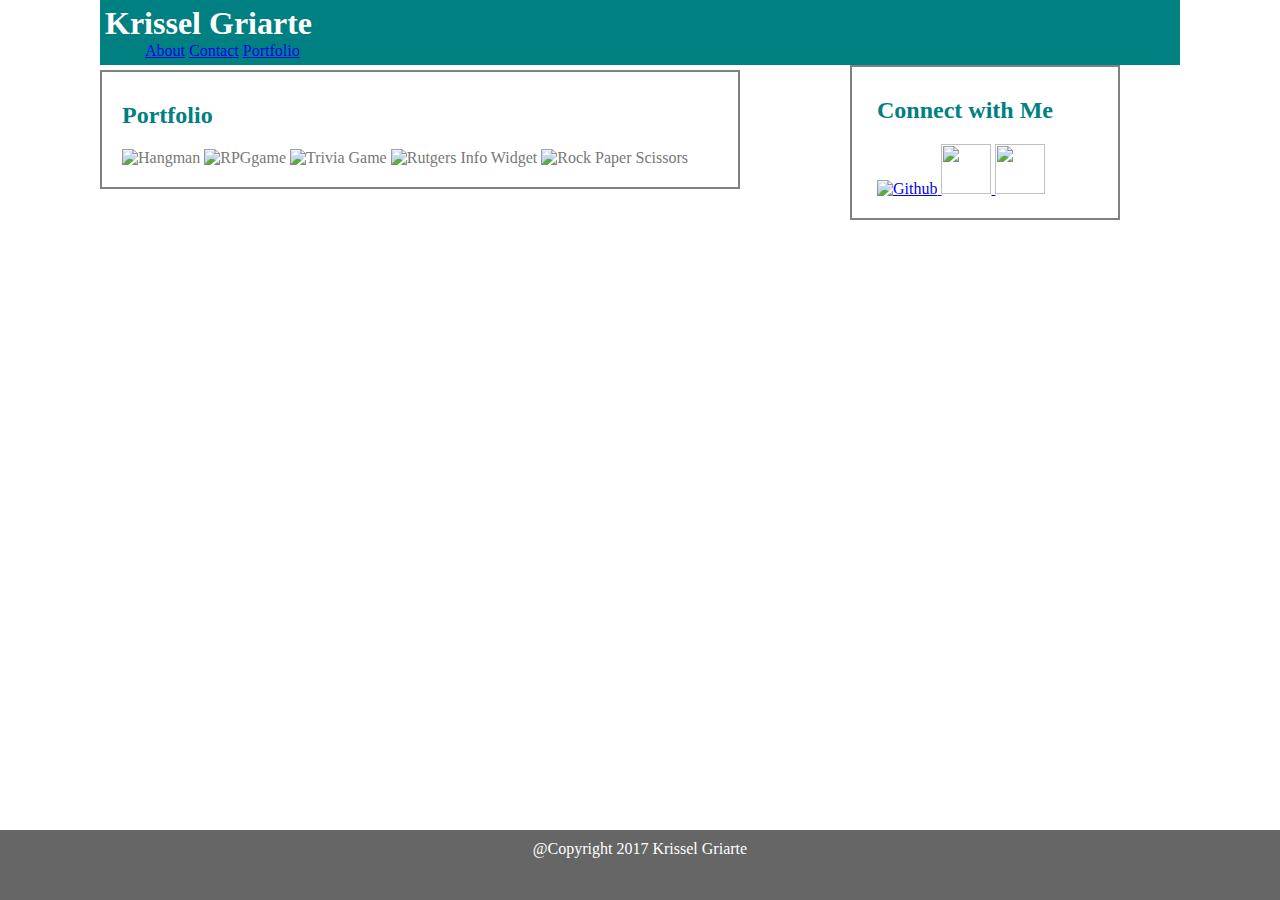
==== portfolio.html @ 513c1e6b "Add files while upload" ====
<!DOCTYPE html>
<html>
	<head>

		<title>Portfolio</title>
		<link rel="stylesheet" type="text/css" href="style.css">
	</head>
<body>
		
		<header><h1>Krissel Griarte</h1>
			<nav>
			
				<ul>
					<li><a href="index.html">About</a></li>
					<li><a href="contact.html">Contact</a></li>
					<li><a href="portfolio.html">Portfolio</a></li>
				</ul>
			</nav>
		</header>


		<section class="summary"><h2>Portfolio</h2>

		<div id="images">
			<div class="innertext">
			
				<img src="file:///Users/krissygriarte/Basic-Portfolio/assets/images/hangman.jpg" width="200" height="150" alt="Hangman">

				<img src="file:///Users/krissygriarte/Basic-Portfolio/assets/images/RPGgame.jpg" width="200" height="150" alt="RPGgame">

				<img src="file:///Users/krissygriarte/Basic-Portfolio/assets/images/trivia.jpg" width="200" height="150" alt="Trivia Game">

				<img src="file:///Users/krissygriarte/Basic-Portfolio/assets/images/rutgers.jpg" width="200" height="150" alt="Rutgers Info Widget" >

				<img src="file:///Users/krissygriarte/Basic-Portfolio/assets/images/rock.jpg" width="200" height="150" alt="Rock Paper Scissors"></section>


			
	
		<section class="contact"><h2>Connect with Me</h2>
			<nav>
				<a href="https://github.com/krisselgriarte" target="_blank">

				<img src="file:///Users/krissygriarte/Basic-Portfolio/assets/images/1494915515_social_media_logo_github.svg" alt="Github" style="width: 50px; height: 50px;"> 
				</a>
				<a href="https://www.linkedin.com/in/krissel-a-griarte-1784b8142/" target="_blank">

		 	 	<img src="file:///Users/krissygriarte/Basic-Portfolio/assets/images/1494915956_linkedin.svg" style="width: 50px; height: 50px;">
		 		</a>
				<a href="http://stackoverflow.com/users/7941287/krissel-griarte?tab=profile" target="_blank">

		 	 	<img src="file:///Users/krissygriarte/Basic-Portfolio/assets/images/1494923297_stackoverflow-square-social-media.svg" style="width: 50px; height: 50px"></a>
	 	 	</nav>
	 	</section>















</body>
			<div class="footer"> @Copyright 2017 Krissel Griarte</div>
</html>
---- style.css ----
body {
	background-image: url("file:///Users/krissygriarte/Downloads/ep_naturalwhite%203/ep_naturalwhite.png");
	background-repeat: repeat-x repeat-y;
	font-family: georgia, times, times New Roman, serif;
	margin: 0;

	
}

header {
	background: teal;
	color: white;
	margin-left: 100px;
	margin-right: 100px;
	padding: 5px;
}

header h1 {
	width: 650px;
	margin: 0px;
	display: inline;
}

nav ul {
	margin: 0px;
	display: inline;

}

nav ul li {
	color: grey;
	display: inline-block;
	list-style-type: none;
	
}

h2 {
	color: teal;
}

p {
	color: #555;
	font-style: : arial;
	font-size: 14px;
	
}

.summary {
	float: left;
	clear: right;
	box-sizing: border-box;
	width: 50%;
	border: 2px solid grey;
	padding-top: 10px;
	padding-left: 20px;
	padding-bottom: 20px;
	padding-right: 20px;
	margin-top: 5px;
	margin-bottom: 5px;
	margin-left: 100px;
	background: white;
	color: #777;
}
.myimage {
	float: left;
	height: 200px;
	width: 200px;
}

.row {
	background-color: transparent;
	font-size: 12px;
	color; #555;
}

.submit {
	background: teal;
	color: white;
	margin-left: 0px;
	width: 15%;
	padding: 4 4 4 4px;
	text-align: center;
}

.innertext {
	width: 100%;
	height: 100%;
	background: url(file:///Users/krissygriarte/Basic-Portfolio/assets/images/hangman.jpg" width="200" height="150") 50% 0 no repeat;
		
}

.contact {
	float: right;
	width: 270px;
	box-sizing: border-box;
	border: 2px solid grey;
	padding-top: 10px;
	padding-bottom: 20px;
	padding-left: 25px;
	padding-right: 20px;
	margin-left: 40px;
	margin-right: 160px;
	background: white;
	color: teal;
}


.footer {
	position: fixed;
	text-align: center;
	padding-top: 10px;
	bottom: 0px;
	width: 100%;
	height: 60px;
	color: white;
	background: #666;
}
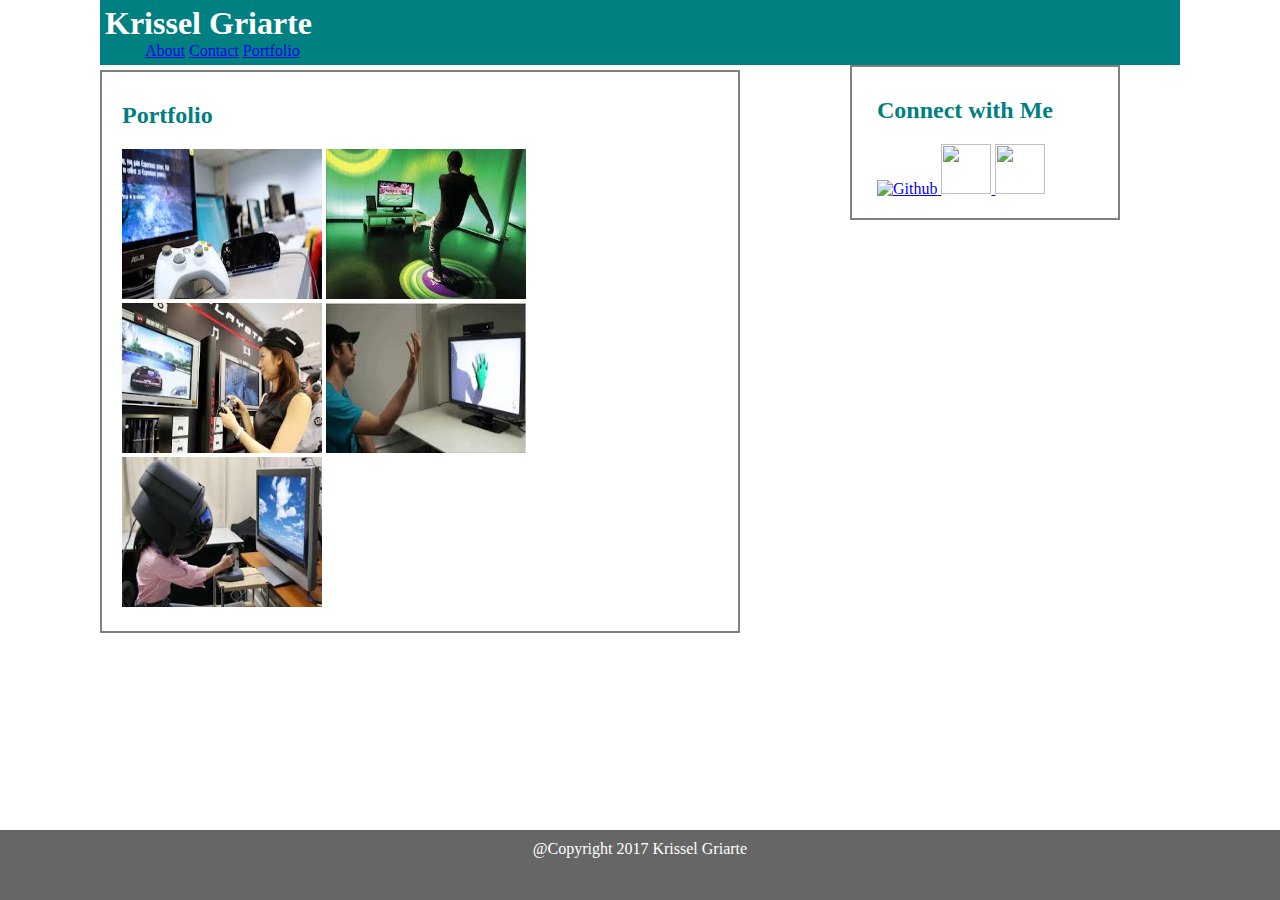
==== commit 689eeda8: "changeimages" ====
--- a/portfolio.html
+++ b/portfolio.html
@@ -24,15 +24,15 @@
 		<div id="images">
 			<div class="innertext">
 			
-				<img src="file:///Users/krissygriarte/Basic-Portfolio/assets/images/hangman.jpg" width="200" height="150" alt="Hangman">
+				<img src="assets/images/hangman.jpg" width="200" height="150" alt="Hangman">
 
-				<img src="file:///Users/krissygriarte/Basic-Portfolio/assets/images/RPGgame.jpg" width="200" height="150" alt="RPGgame">
+				<img src="assets/images/RPGgame.jpg" width="200" height="150" alt="RPGgame">
 
-				<img src="file:///Users/krissygriarte/Basic-Portfolio/assets/images/trivia.jpg" width="200" height="150" alt="Trivia Game">
+				<img src="assets/images/trivia.jpg" width="200" height="150" alt="Trivia Game">
 
-				<img src="file:///Users/krissygriarte/Basic-Portfolio/assets/images/rutgers.jpg" width="200" height="150" alt="Rutgers Info Widget" >
+				<img src="assets/images/rutgers.jpg" width="200" height="150" alt="Rutgers Info Widget" >
 
-				<img src="file:///Users/krissygriarte/Basic-Portfolio/assets/images/rock.jpg" width="200" height="150" alt="Rock Paper Scissors"></section>
+				<img src="assets/images/rock.jpg" width="200" height="150" alt="Rock Paper Scissors"></section>
 
 
 			
